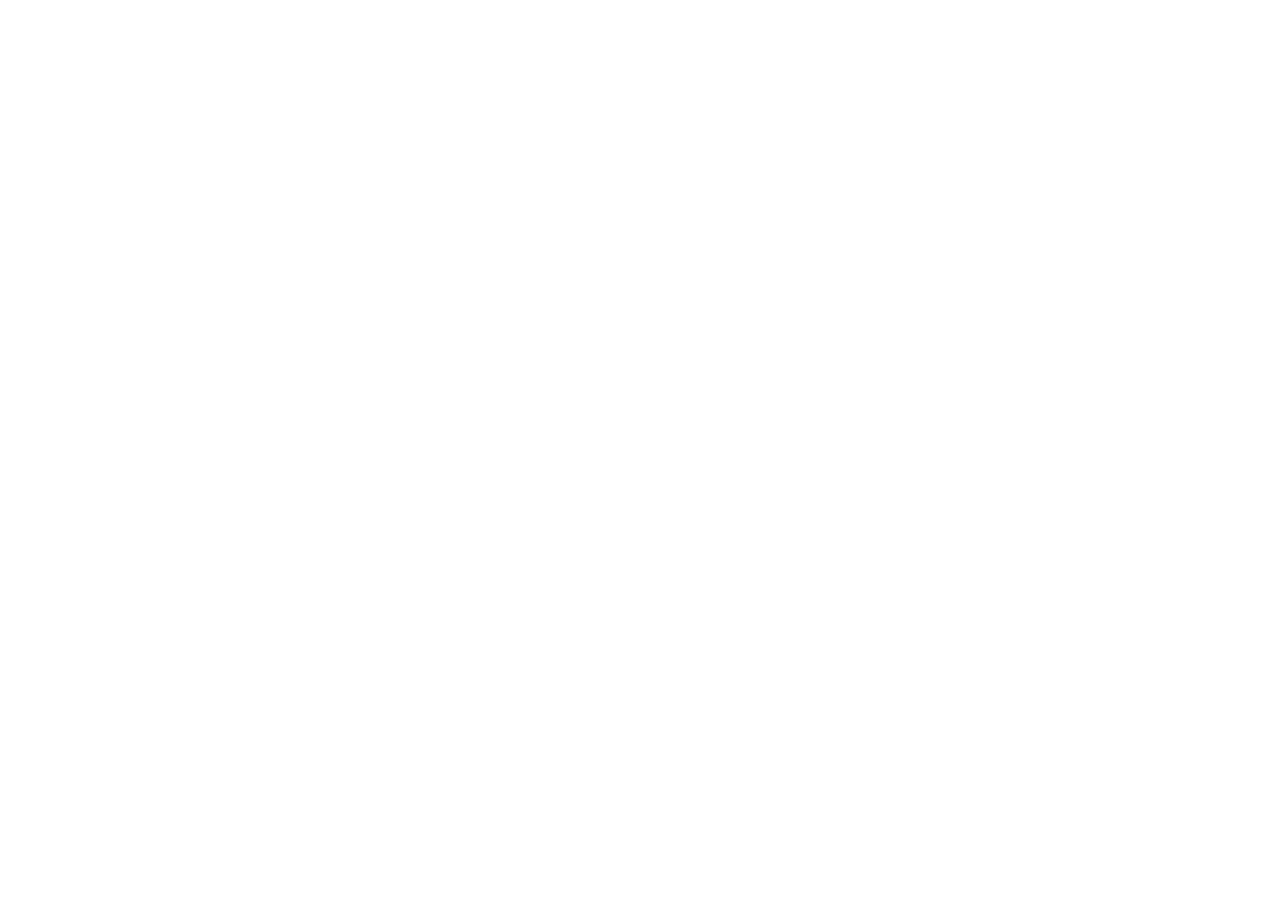
==== runner-viewer/index.html @ 04e4bc91 "Starting baseline for RTMP viewing webpages" ====
<!DOCTYPE html>
<html lang="en">
<head>
    <meta charset="UTF-8">
    <title>Power Up With Pride Runner Stream Viewer</title>
    <link rel="stylesheet" href="css/main.css">
</head>
<body>

</body>
</html>
---- runner-viewer/css/main.css ----
body {
    font-family: 'Segoe UI', sans-serif;
}

span {
    font-style: italic;
}

input {
    height: 18px;
}

tr {
    vertical-align: top;
}

button {
    vertical-align: top;
    margin-left: 4px;
    height: 25px;
    width: 75px;
}
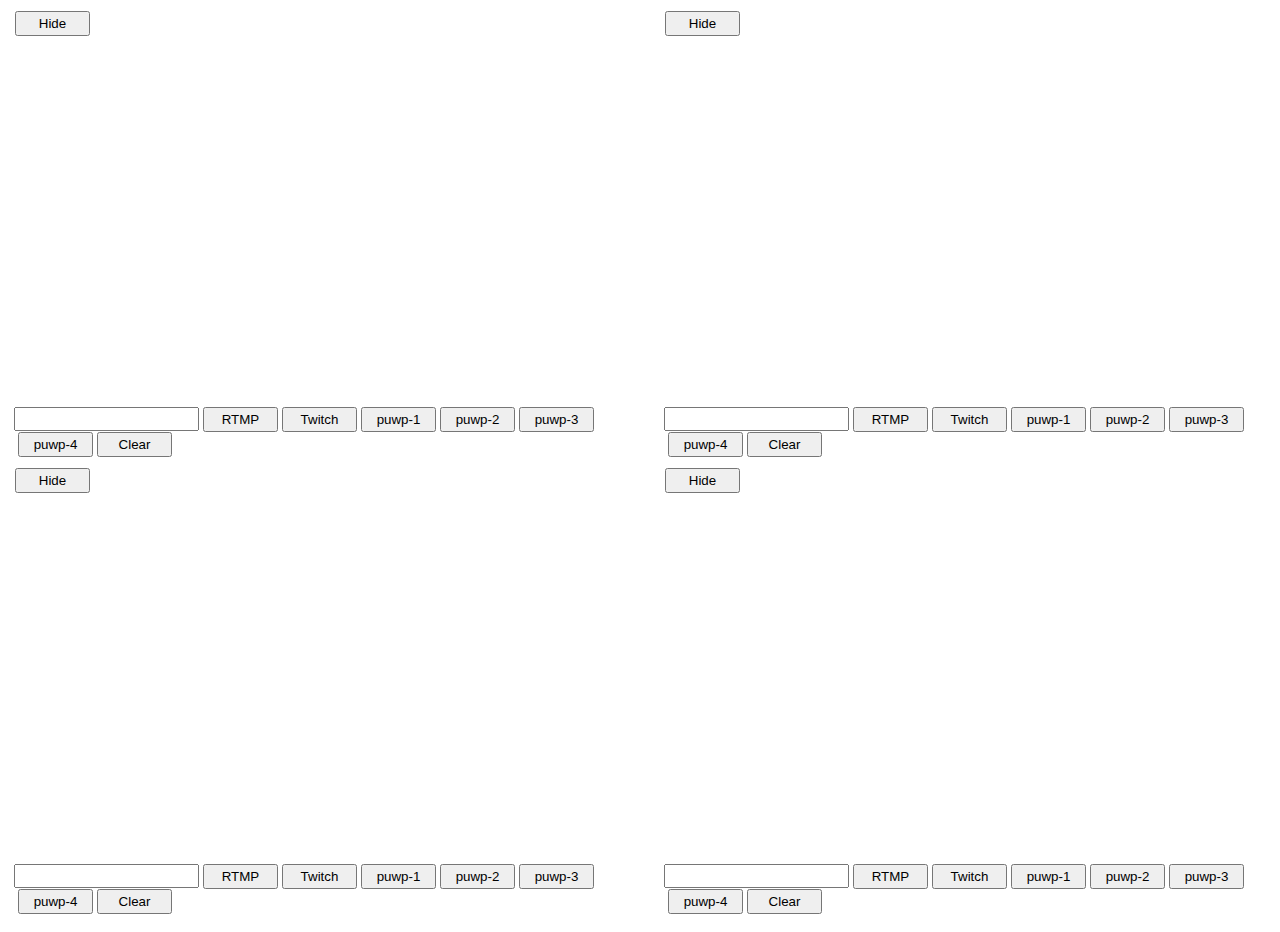
==== commit 4f506016: "Added viewer windows and layout" ====
--- a/runner-viewer/index.html
+++ b/runner-viewer/index.html
@@ -3,9 +3,172 @@
 <head>
     <meta charset="UTF-8">
     <title>Power Up With Pride Runner Stream Viewer</title>
+    <link rel="icon" type="image/x-icon" href="https://tracker.powerupwithpride.org/static/favicon.ico"/>
     <link rel="stylesheet" href="css/main.css">
+    <script src="https://code.jquery.com/jquery-3.3.1.min.js"></script>
+    <script type="text/javascript">
+        // Set your common prefix for your stream keys here.
+        // The shortcut buttons will be for <prefix>-1, <prefix>-2, etc.
+        let PREFIX = "puwp";
+
+        // Class for a game stream which handles selecting streams for each of the four boxes on this page.
+        class GameStream {
+            constructor(owner, loadEmpty = false) {
+                this.isVisible = true;
+                this.toggleVisiblityButton = document.createElement("button");
+                $(this.toggleVisiblityButton).text("Hide");
+                this.buildTable();
+                owner.appendChild(this.toggleVisiblityButton);
+                owner.appendChild(this.table);
+                if (loadEmpty) {
+                    $(this.streamNameField).val("");
+                }
+                else {
+                    $(this.streamEmbed).attr("src", "");
+                    $(this.toggleVisiblityButton).text("Show");
+                    $(this.table).hide();
+                    this.isVisible = false;
+                }
+            }
+
+            buildTable() {
+                this.table = document.createElement("table");
+                let tbody = document.createElement("tbody");
+                let row1 = document.createElement("tr");
+                let row2 = document.createElement("tr");
+                let row3 = document.createElement("tr");
+                this.streamEmbed = document.createElement("iframe");
+                this.streamEmbed.setAttribute("width", "640");
+                this.streamEmbed.setAttribute("height", "360");
+                this.streamEmbed.setAttribute("frameborder", "0");
+                this.streamEmbed.setAttribute("scrolling", "no");
+                this.streamNameField = document.createElement("input");
+                this.rtmpButton = document.createElement("button");
+                $(this.rtmpButton).text("RTMP");
+                this.rtmpButton.style.width = "75";
+                this.twitchButton = document.createElement("button");
+                $(this.twitchButton).text("Twitch");
+                this.twitchButton.style.width = "75";
+                this.bonDefault1Button = document.createElement("button");
+                $(this.bonDefault1Button).text(PREFIX + "-1");
+                this.bonDefault2Button = document.createElement("button");
+                $(this.bonDefault2Button).text(PREFIX + "-2");
+                this.bonDefault3Button = document.createElement("button");
+                $(this.bonDefault3Button).text(PREFIX + "-3");
+                this.bonDefault4Button = document.createElement("button");
+                $(this.bonDefault4Button).text(PREFIX + "-4");
+                this.clearButton = document.createElement("button");
+                $(this.clearButton).text("Clear");
+                let td1 = document.createElement("td");
+                let td2 = document.createElement("td");
+                let td3 = document.createElement("td");
+                td1.appendChild(this.streamEmbed);
+                td2.appendChild(this.streamNameField);
+                td2.appendChild(this.rtmpButton);
+                td2.appendChild(this.twitchButton);
+                td2.appendChild(this.bonDefault1Button);
+                td2.appendChild(this.bonDefault2Button);
+                td2.appendChild(this.bonDefault3Button);
+                td2.appendChild(this.bonDefault4Button);
+                td2.appendChild(this.clearButton);
+                row1.appendChild(td1);
+                row2.appendChild(td2);
+                row3.appendChild(td3);
+                tbody.appendChild(row1);
+                tbody.appendChild(row2);
+                tbody.appendChild(row3);
+                this.table.appendChild(tbody);
+                this.createEvents();
+            }
+
+            createEvents() {
+                this.toggleVisiblityButton.onclick = () => {
+                    if (this.isVisible) {
+                        $(this.streamEmbed).attr("src", "");
+                        $(this.toggleVisiblityButton).text("Show");
+                        $(this.table).hide();
+                    }
+                    else {
+                        $(this.toggleVisiblityButton).text("Hide");
+                        $(this.table).show();
+                    }
+                    this.isVisible = !this.isVisible;
+                };
+
+                this.rtmpButton.onclick = () => {
+                    let streamName = $(this.streamNameField).val();
+                    this.setStreamSource(GameStream.getRTMPUrl(streamName));
+                };
+
+                this.twitchButton.onclick = () => {
+                    let streamName = $(this.streamNameField).val();
+                    this.setStreamSource(GameStream.getTwitchUrl(streamName));
+                };
+
+                this.bonDefault1Button.onclick = () => {
+                    $(this.streamNameField).val(PREFIX + "1");
+                    this.setStreamSource(GameStream.getRTMPUrl(PREFIX + "1"));
+                };
+
+                this.bonDefault2Button.onclick = () => {
+                    $(this.streamNameField).val(PREFIX + "2");
+                    this.setStreamSource(GameStream.getRTMPUrl(PREFIX + "2"));
+                };
+
+                this.bonDefault3Button.onclick = () => {
+                    $(this.streamNameField).val(PREFIX + "3");
+                    this.setStreamSource(GameStream.getRTMPUrl(PREFIX + "3"));
+                };
+
+                this.bonDefault4Button.onclick = () => {
+                    $(this.streamNameField).val(PREFIX + "4");
+                    this.setStreamSource(GameStream.getRTMPUrl(PREFIX + "4"));
+                };
+
+                this.clearButton.onclick = () => {
+                    $(this.streamNameField).val("");
+                    this.setStreamSource("");
+                };
+            }
+
+            static getTwitchUrl(streamName) {
+                return 'http://www.twitch.tv/' + streamName + '/embed';
+            }
+
+            static getRTMPUrl(streamName) {
+                return 'viewer.html?app=runners&stream=' + streamName + '&embed';
+            }
+
+            setStreamSource(url) {
+                $(this.streamEmbed).attr("src", url);
+            };
+        }
+
+        // Initialize the four windows.
+        $(() => {
+            let col0 = document.getElementById('streamColumn0');
+            let col1 = document.getElementById('streamColumn1');
+            let row1 = document.getElementById('streamRow1');
+            let row2 = document.getElementById('streamRow2');
+            new GameStream(col0, true);
+            new GameStream(col1, true);
+            new GameStream(row1, true);
+            new GameStream(row2, true);
+        });
+    </script>
 </head>
 <body>
-
+<table>
+    <tbody>
+    <tr>
+        <td id="streamColumn0" width="800"></td>
+        <td id="streamColumn1" width="800"></td>
+    </tr>
+    <tr>
+        <td id="streamRow1" width="800"></td>
+        <td id="streamRow2" width="800"></td>
+    </tr>
+    </tbody>
+</table>
 </body>
 </html>
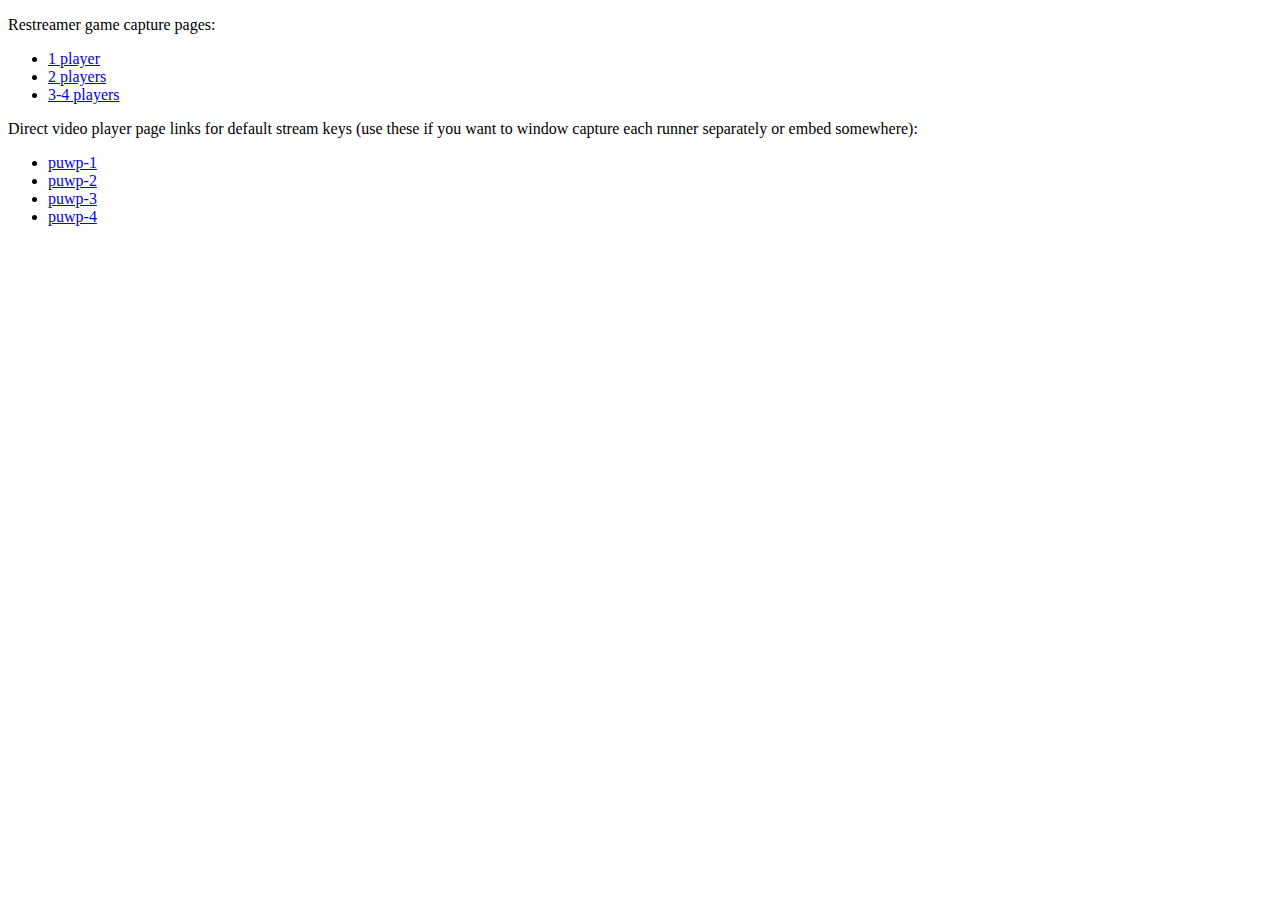
==== commit 12239b08: "Made separate capture pages for single player, 2p, and 3/4p races" ====
--- a/runner-viewer/index.html
+++ b/runner-viewer/index.html
@@ -4,171 +4,22 @@
     <meta charset="UTF-8">
     <title>Power Up With Pride Runner Stream Viewer</title>
     <link rel="icon" type="image/x-icon" href="https://tracker.powerupwithpride.org/static/favicon.ico"/>
-    <link rel="stylesheet" href="css/main.css">
     <script src="https://code.jquery.com/jquery-3.3.1.min.js"></script>
-    <script type="text/javascript">
-        // Set your common prefix for your stream keys here.
-        // The shortcut buttons will be for <prefix>-1, <prefix>-2, etc.
-        let PREFIX = "puwp";
-
-        // Class for a game stream which handles selecting streams for each of the four boxes on this page.
-        class GameStream {
-            constructor(owner, loadEmpty = false) {
-                this.isVisible = true;
-                this.toggleVisiblityButton = document.createElement("button");
-                $(this.toggleVisiblityButton).text("Hide");
-                this.buildTable();
-                owner.appendChild(this.toggleVisiblityButton);
-                owner.appendChild(this.table);
-                if (loadEmpty) {
-                    $(this.streamNameField).val("");
-                }
-                else {
-                    $(this.streamEmbed).attr("src", "");
-                    $(this.toggleVisiblityButton).text("Show");
-                    $(this.table).hide();
-                    this.isVisible = false;
-                }
-            }
-
-            buildTable() {
-                this.table = document.createElement("table");
-                let tbody = document.createElement("tbody");
-                let row1 = document.createElement("tr");
-                let row2 = document.createElement("tr");
-                let row3 = document.createElement("tr");
-                this.streamEmbed = document.createElement("iframe");
-                this.streamEmbed.setAttribute("width", "640");
-                this.streamEmbed.setAttribute("height", "360");
-                this.streamEmbed.setAttribute("frameborder", "0");
-                this.streamEmbed.setAttribute("scrolling", "no");
-                this.streamNameField = document.createElement("input");
-                this.rtmpButton = document.createElement("button");
-                $(this.rtmpButton).text("RTMP");
-                this.rtmpButton.style.width = "75";
-                this.twitchButton = document.createElement("button");
-                $(this.twitchButton).text("Twitch");
-                this.twitchButton.style.width = "75";
-                this.bonDefault1Button = document.createElement("button");
-                $(this.bonDefault1Button).text(PREFIX + "-1");
-                this.bonDefault2Button = document.createElement("button");
-                $(this.bonDefault2Button).text(PREFIX + "-2");
-                this.bonDefault3Button = document.createElement("button");
-                $(this.bonDefault3Button).text(PREFIX + "-3");
-                this.bonDefault4Button = document.createElement("button");
-                $(this.bonDefault4Button).text(PREFIX + "-4");
-                this.clearButton = document.createElement("button");
-                $(this.clearButton).text("Clear");
-                let td1 = document.createElement("td");
-                let td2 = document.createElement("td");
-                let td3 = document.createElement("td");
-                td1.appendChild(this.streamEmbed);
-                td2.appendChild(this.streamNameField);
-                td2.appendChild(this.rtmpButton);
-                td2.appendChild(this.twitchButton);
-                td2.appendChild(this.bonDefault1Button);
-                td2.appendChild(this.bonDefault2Button);
-                td2.appendChild(this.bonDefault3Button);
-                td2.appendChild(this.bonDefault4Button);
-                td2.appendChild(this.clearButton);
-                row1.appendChild(td1);
-                row2.appendChild(td2);
-                row3.appendChild(td3);
-                tbody.appendChild(row1);
-                tbody.appendChild(row2);
-                tbody.appendChild(row3);
-                this.table.appendChild(tbody);
-                this.createEvents();
-            }
-
-            createEvents() {
-                this.toggleVisiblityButton.onclick = () => {
-                    if (this.isVisible) {
-                        $(this.streamEmbed).attr("src", "");
-                        $(this.toggleVisiblityButton).text("Show");
-                        $(this.table).hide();
-                    }
-                    else {
-                        $(this.toggleVisiblityButton).text("Hide");
-                        $(this.table).show();
-                    }
-                    this.isVisible = !this.isVisible;
-                };
-
-                this.rtmpButton.onclick = () => {
-                    let streamName = $(this.streamNameField).val();
-                    this.setStreamSource(GameStream.getRTMPUrl(streamName));
-                };
-
-                this.twitchButton.onclick = () => {
-                    let streamName = $(this.streamNameField).val();
-                    this.setStreamSource(GameStream.getTwitchUrl(streamName));
-                };
-
-                this.bonDefault1Button.onclick = () => {
-                    $(this.streamNameField).val(PREFIX + "1");
-                    this.setStreamSource(GameStream.getRTMPUrl(PREFIX + "1"));
-                };
-
-                this.bonDefault2Button.onclick = () => {
-                    $(this.streamNameField).val(PREFIX + "2");
-                    this.setStreamSource(GameStream.getRTMPUrl(PREFIX + "2"));
-                };
-
-                this.bonDefault3Button.onclick = () => {
-                    $(this.streamNameField).val(PREFIX + "3");
-                    this.setStreamSource(GameStream.getRTMPUrl(PREFIX + "3"));
-                };
-
-                this.bonDefault4Button.onclick = () => {
-                    $(this.streamNameField).val(PREFIX + "4");
-                    this.setStreamSource(GameStream.getRTMPUrl(PREFIX + "4"));
-                };
-
-                this.clearButton.onclick = () => {
-                    $(this.streamNameField).val("");
-                    this.setStreamSource("");
-                };
-            }
-
-            static getTwitchUrl(streamName) {
-                return 'http://www.twitch.tv/' + streamName + '/embed';
-            }
-
-            static getRTMPUrl(streamName) {
-                return 'viewer.html?app=runners&stream=' + streamName + '&embed';
-            }
-
-            setStreamSource(url) {
-                $(this.streamEmbed).attr("src", url);
-            };
-        }
-
-        // Initialize the four windows.
-        $(() => {
-            let col0 = document.getElementById('streamColumn0');
-            let col1 = document.getElementById('streamColumn1');
-            let row1 = document.getElementById('streamRow1');
-            let row2 = document.getElementById('streamRow2');
-            new GameStream(col0, true);
-            new GameStream(col1, true);
-            new GameStream(row1, true);
-            new GameStream(row2, true);
-        });
-    </script>
+    <script src="js/gamestream.js"></script>
 </head>
 <body>
-<table>
-    <tbody>
-    <tr>
-        <td id="streamColumn0" width="800"></td>
-        <td id="streamColumn1" width="800"></td>
-    </tr>
-    <tr>
-        <td id="streamRow1" width="800"></td>
-        <td id="streamRow2" width="800"></td>
-    </tr>
-    </tbody>
-</table>
+<p>Restreamer game capture pages:</p>
+<ul>
+    <li><a href="layout-1p.html">1 player</a></li>
+    <li><a href="layout-2p.html">2 players</a></li>
+    <li><a href="layout-4p.html">3-4 players</a></li>
+</ul>
+<p>Direct video player page links for default stream keys (use these if you want to window capture each runner separately or embed somewhere):</p>
+<ul>
+    <li><a href="viewer.html?app=runners&stream=puwp-1">puwp-1</a></li>
+    <li><a href="viewer.html?app=runners&stream=puwp-2">puwp-2</a></li>
+    <li><a href="viewer.html?app=runners&stream=puwp-3">puwp-3</a></li>
+    <li><a href="viewer.html?app=runners&stream=puwp-4">puwp-4</a></li>
+</ul>
 </body>
 </html>
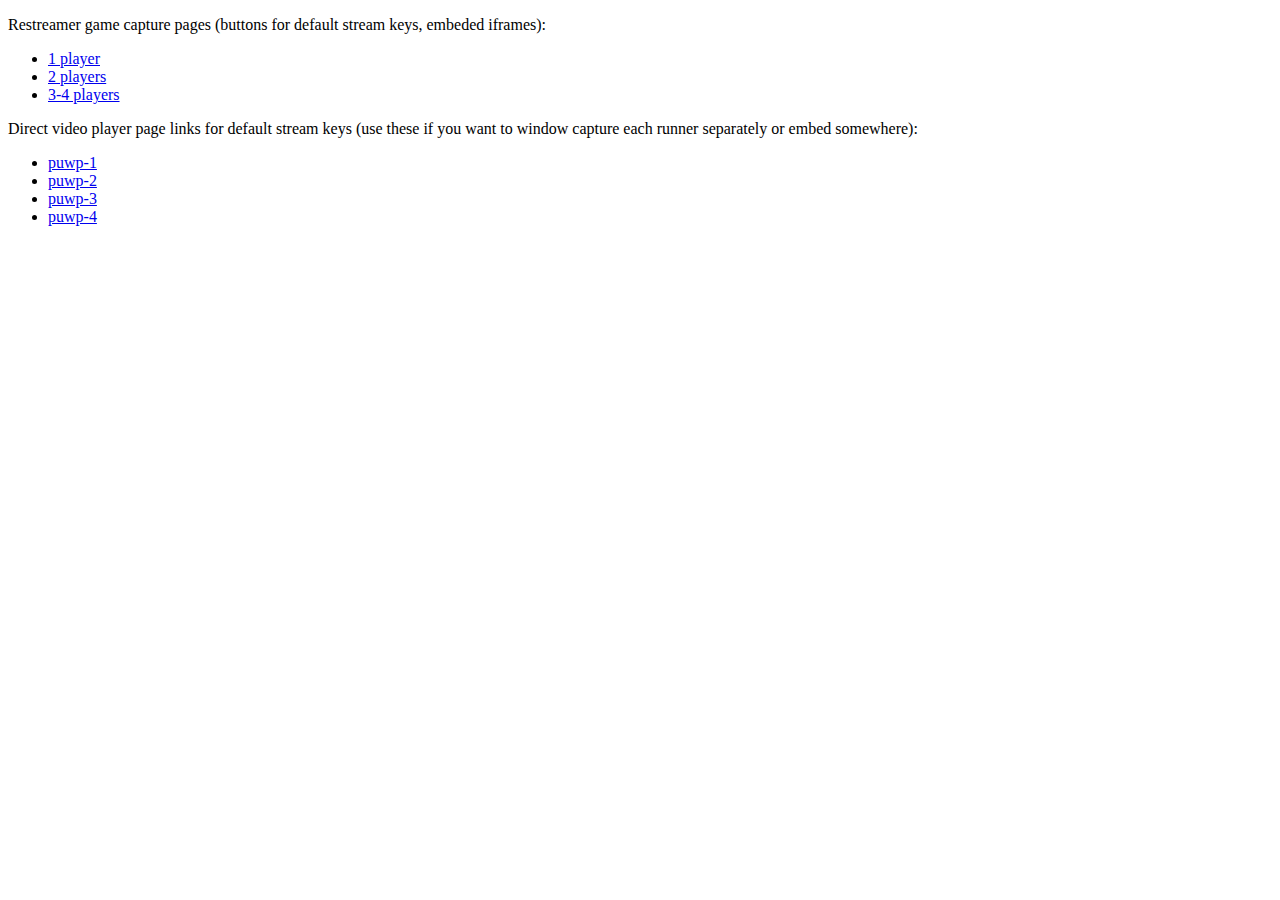
==== commit eecd1d60: "Update index.html" ====
--- a/runner-viewer/index.html
+++ b/runner-viewer/index.html
@@ -8,7 +8,7 @@
     <script src="js/gamestream.js"></script>
 </head>
 <body>
-<p>Restreamer game capture pages:</p>
+<p>Restreamer game capture pages (buttons for default stream keys, embeded iframes):</p>
 <ul>
     <li><a href="layout-1p.html">1 player</a></li>
     <li><a href="layout-2p.html">2 players</a></li>
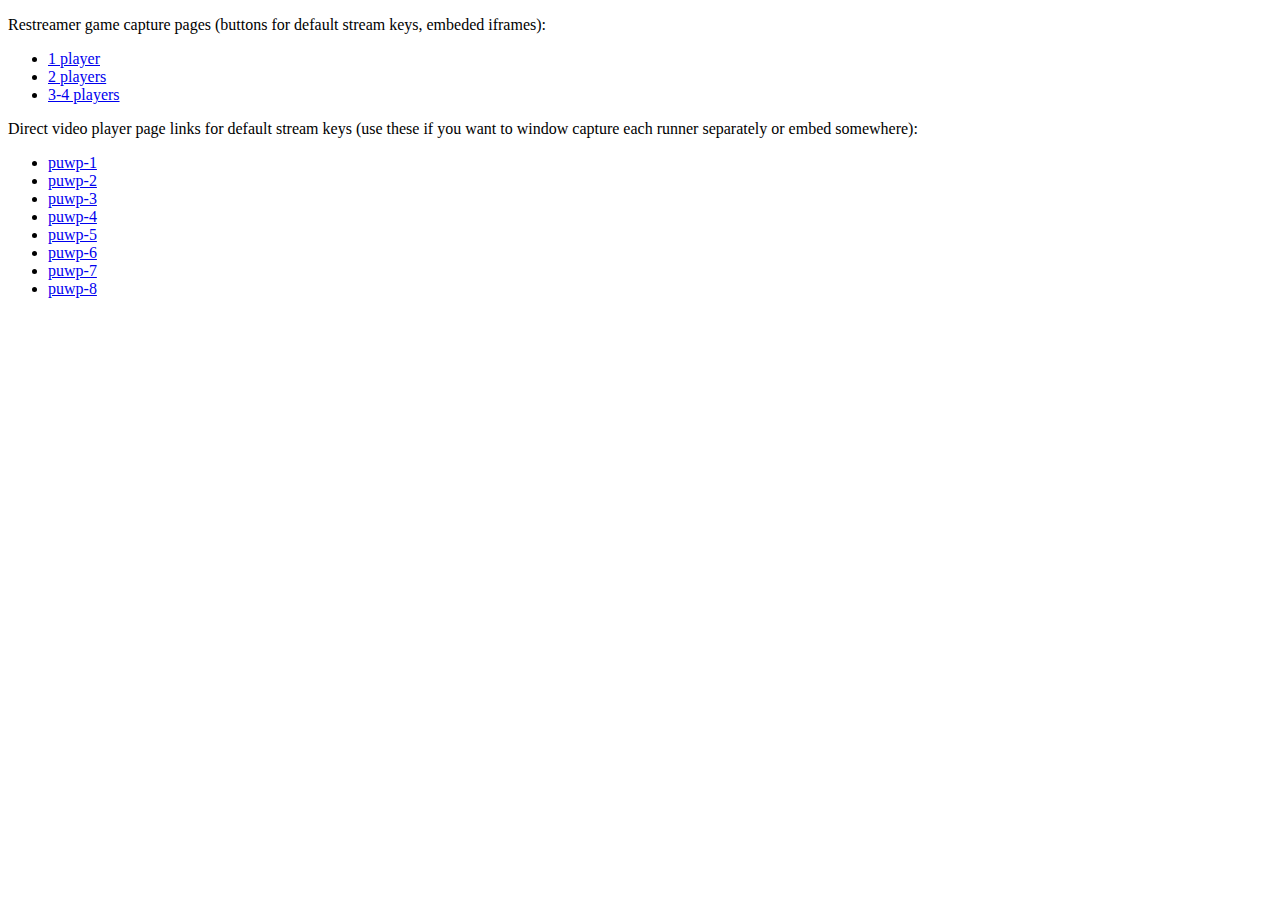
==== commit 3de124f3: "Add direct links for keys 5-8" ====
--- a/runner-viewer/index.html
+++ b/runner-viewer/index.html
@@ -20,6 +20,10 @@
     <li><a href="viewer.html?app=runners&stream=puwp-2">puwp-2</a></li>
     <li><a href="viewer.html?app=runners&stream=puwp-3">puwp-3</a></li>
     <li><a href="viewer.html?app=runners&stream=puwp-4">puwp-4</a></li>
+    <li><a href="viewer.html?app=runners&stream=puwp-5">puwp-5</a></li>
+    <li><a href="viewer.html?app=runners&stream=puwp-6">puwp-6</a></li>
+    <li><a href="viewer.html?app=runners&stream=puwp-7">puwp-7</a></li>
+    <li><a href="viewer.html?app=runners&stream=puwp-8">puwp-8</a></li>
 </ul>
 </body>
 </html>
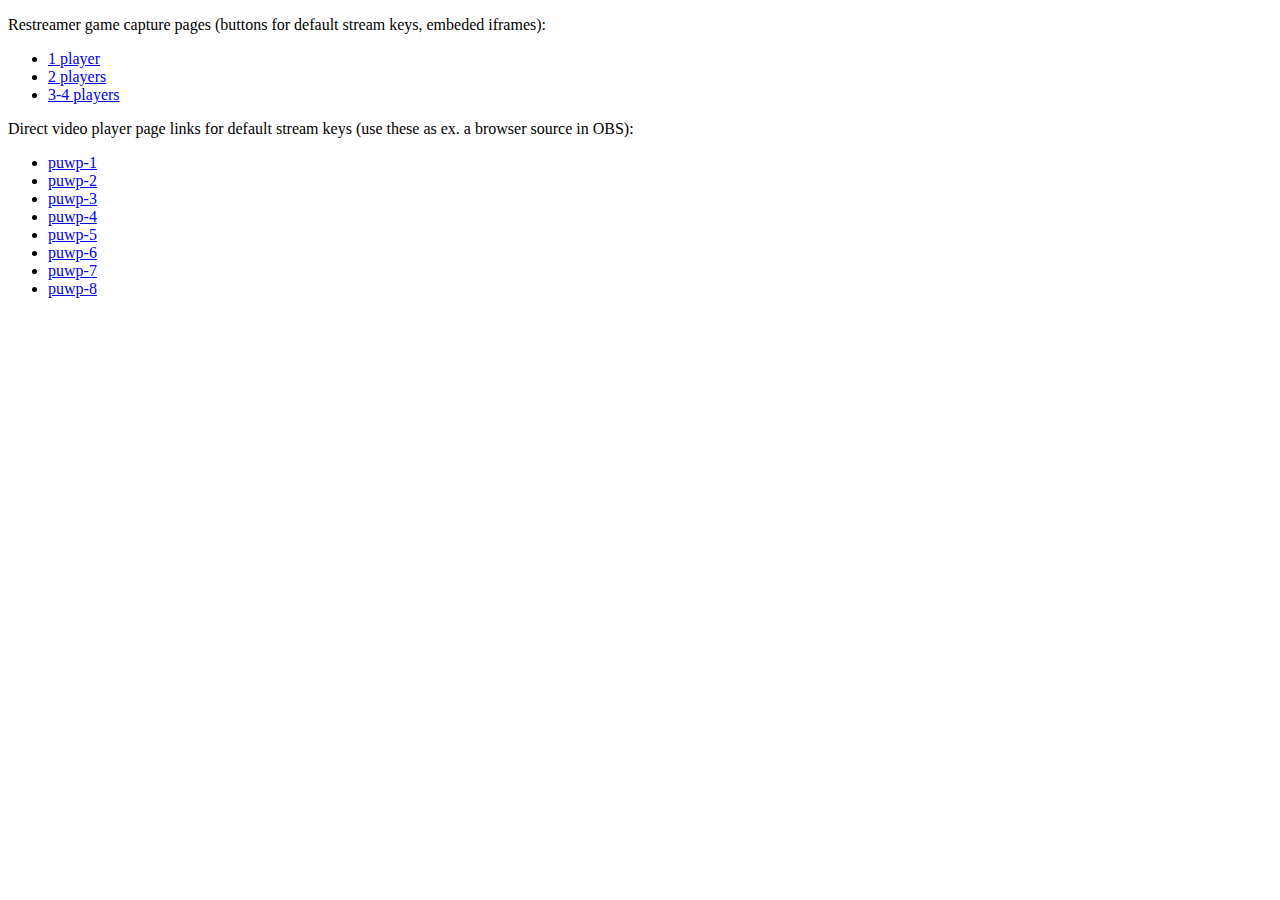
==== commit 784ba722: "Better instructions for new OBS" ====
--- a/runner-viewer/index.html
+++ b/runner-viewer/index.html
@@ -14,7 +14,7 @@
     <li><a href="layout-2p.html">2 players</a></li>
     <li><a href="layout-4p.html">3-4 players</a></li>
 </ul>
-<p>Direct video player page links for default stream keys (use these if you want to window capture each runner separately or embed somewhere):</p>
+<p>Direct video player page links for default stream keys (use these as ex. a browser source in OBS):</p>
 <ul>
     <li><a href="viewer.html?app=runners&stream=puwp-1">puwp-1</a></li>
     <li><a href="viewer.html?app=runners&stream=puwp-2">puwp-2</a></li>
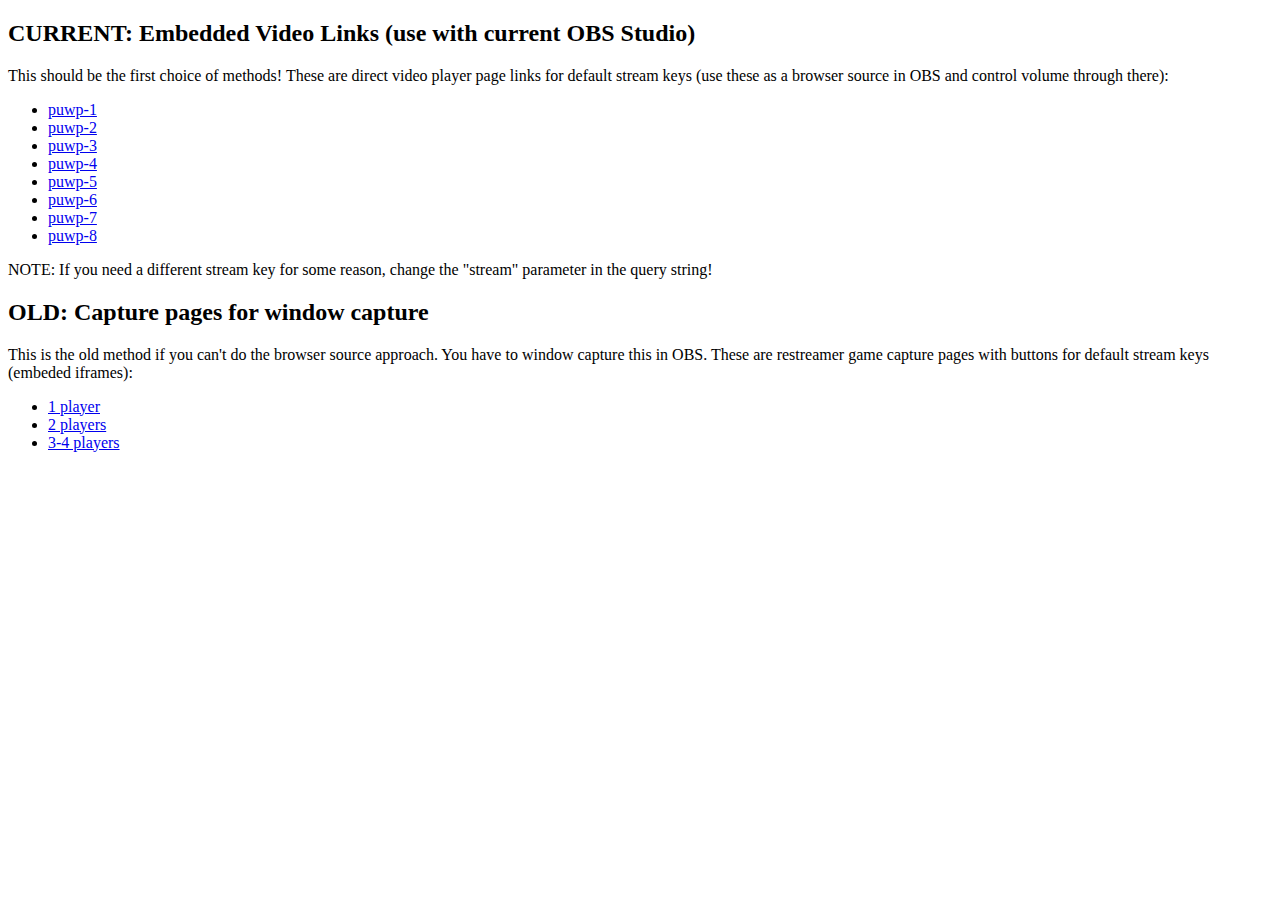
==== commit 65301b1d: "Update for new OBS browser source method" ====
--- a/runner-viewer/index.html
+++ b/runner-viewer/index.html
@@ -8,22 +8,27 @@
     <script src="js/gamestream.js"></script>
 </head>
 <body>
-<p>Restreamer game capture pages (buttons for default stream keys, embeded iframes):</p>
+<h2>CURRENT: Embedded Video Links (use with current OBS Studio)</h2>
+<p>This should be the first choice of methods!  These are direct video player page links for default stream keys
+    (use these as a browser source in OBS and control volume through there):</p>
+<ul>
+    <li><a href="viewer.html?embedded=true&app=runners&stream=puwp-1">puwp-1</a></li>
+    <li><a href="viewer.html?embedded=true&app=runners&stream=puwp-2">puwp-2</a></li>
+    <li><a href="viewer.html?embedded=true&app=runners&stream=puwp-3">puwp-3</a></li>
+    <li><a href="viewer.html?embedded=true&app=runners&stream=puwp-4">puwp-4</a></li>
+    <li><a href="viewer.html?embedded=true&app=runners&stream=puwp-5">puwp-5</a></li>
+    <li><a href="viewer.html?embedded=true&app=runners&stream=puwp-6">puwp-6</a></li>
+    <li><a href="viewer.html?embedded=true&app=runners&stream=puwp-7">puwp-7</a></li>
+    <li><a href="viewer.html?embedded=true&app=runners&stream=puwp-8">puwp-8</a></li>
+</ul>
+<p>NOTE: If you need a different stream key for some reason, change the "stream" parameter in the query string!</p>
+<h2>OLD: Capture pages for window capture</h2>
+<p>This is the old method if you can't do the browser source approach.  You have to window capture this in OBS.  These
+    are restreamer game capture pages with buttons for default stream keys (embeded iframes):</p>
 <ul>
     <li><a href="layout-1p.html">1 player</a></li>
     <li><a href="layout-2p.html">2 players</a></li>
     <li><a href="layout-4p.html">3-4 players</a></li>
 </ul>
-<p>Direct video player page links for default stream keys (use these as ex. a browser source in OBS):</p>
-<ul>
-    <li><a href="viewer.html?app=runners&stream=puwp-1">puwp-1</a></li>
-    <li><a href="viewer.html?app=runners&stream=puwp-2">puwp-2</a></li>
-    <li><a href="viewer.html?app=runners&stream=puwp-3">puwp-3</a></li>
-    <li><a href="viewer.html?app=runners&stream=puwp-4">puwp-4</a></li>
-    <li><a href="viewer.html?app=runners&stream=puwp-5">puwp-5</a></li>
-    <li><a href="viewer.html?app=runners&stream=puwp-6">puwp-6</a></li>
-    <li><a href="viewer.html?app=runners&stream=puwp-7">puwp-7</a></li>
-    <li><a href="viewer.html?app=runners&stream=puwp-8">puwp-8</a></li>
-</ul>
 </body>
 </html>
